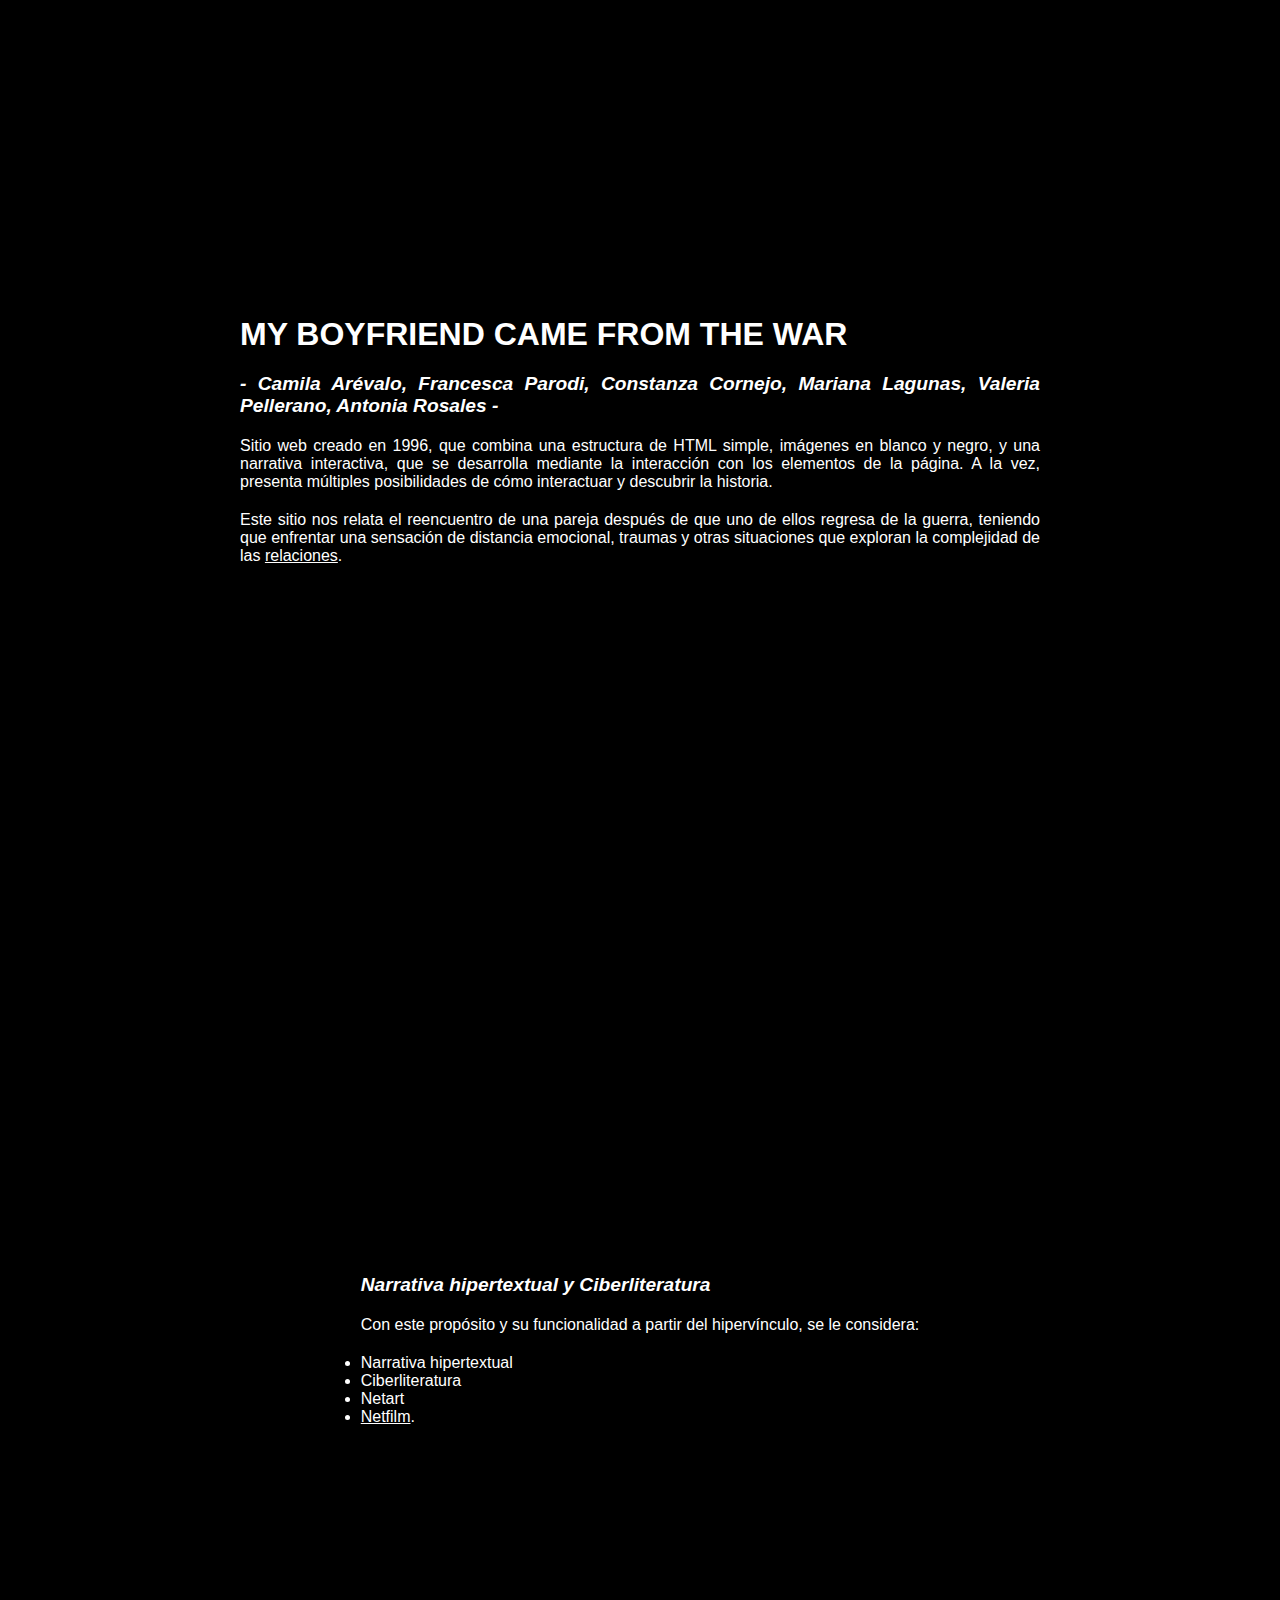
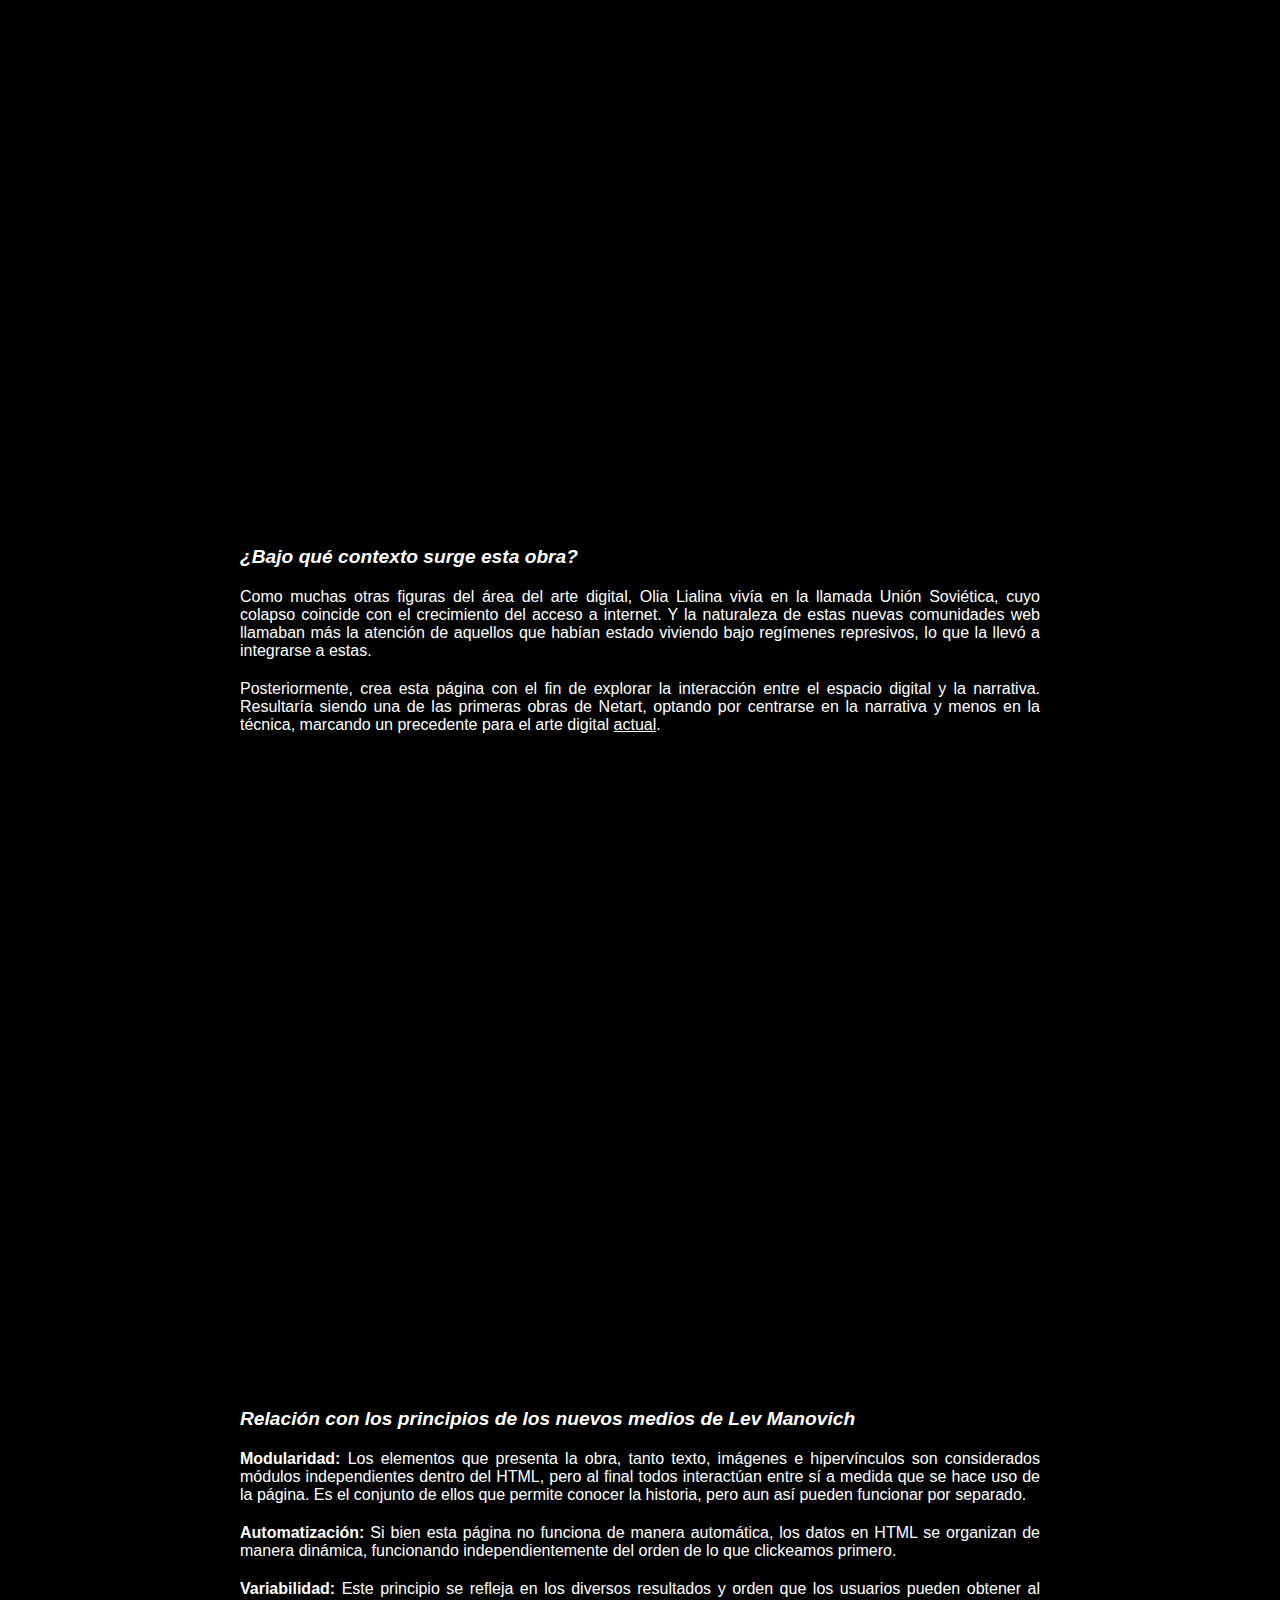
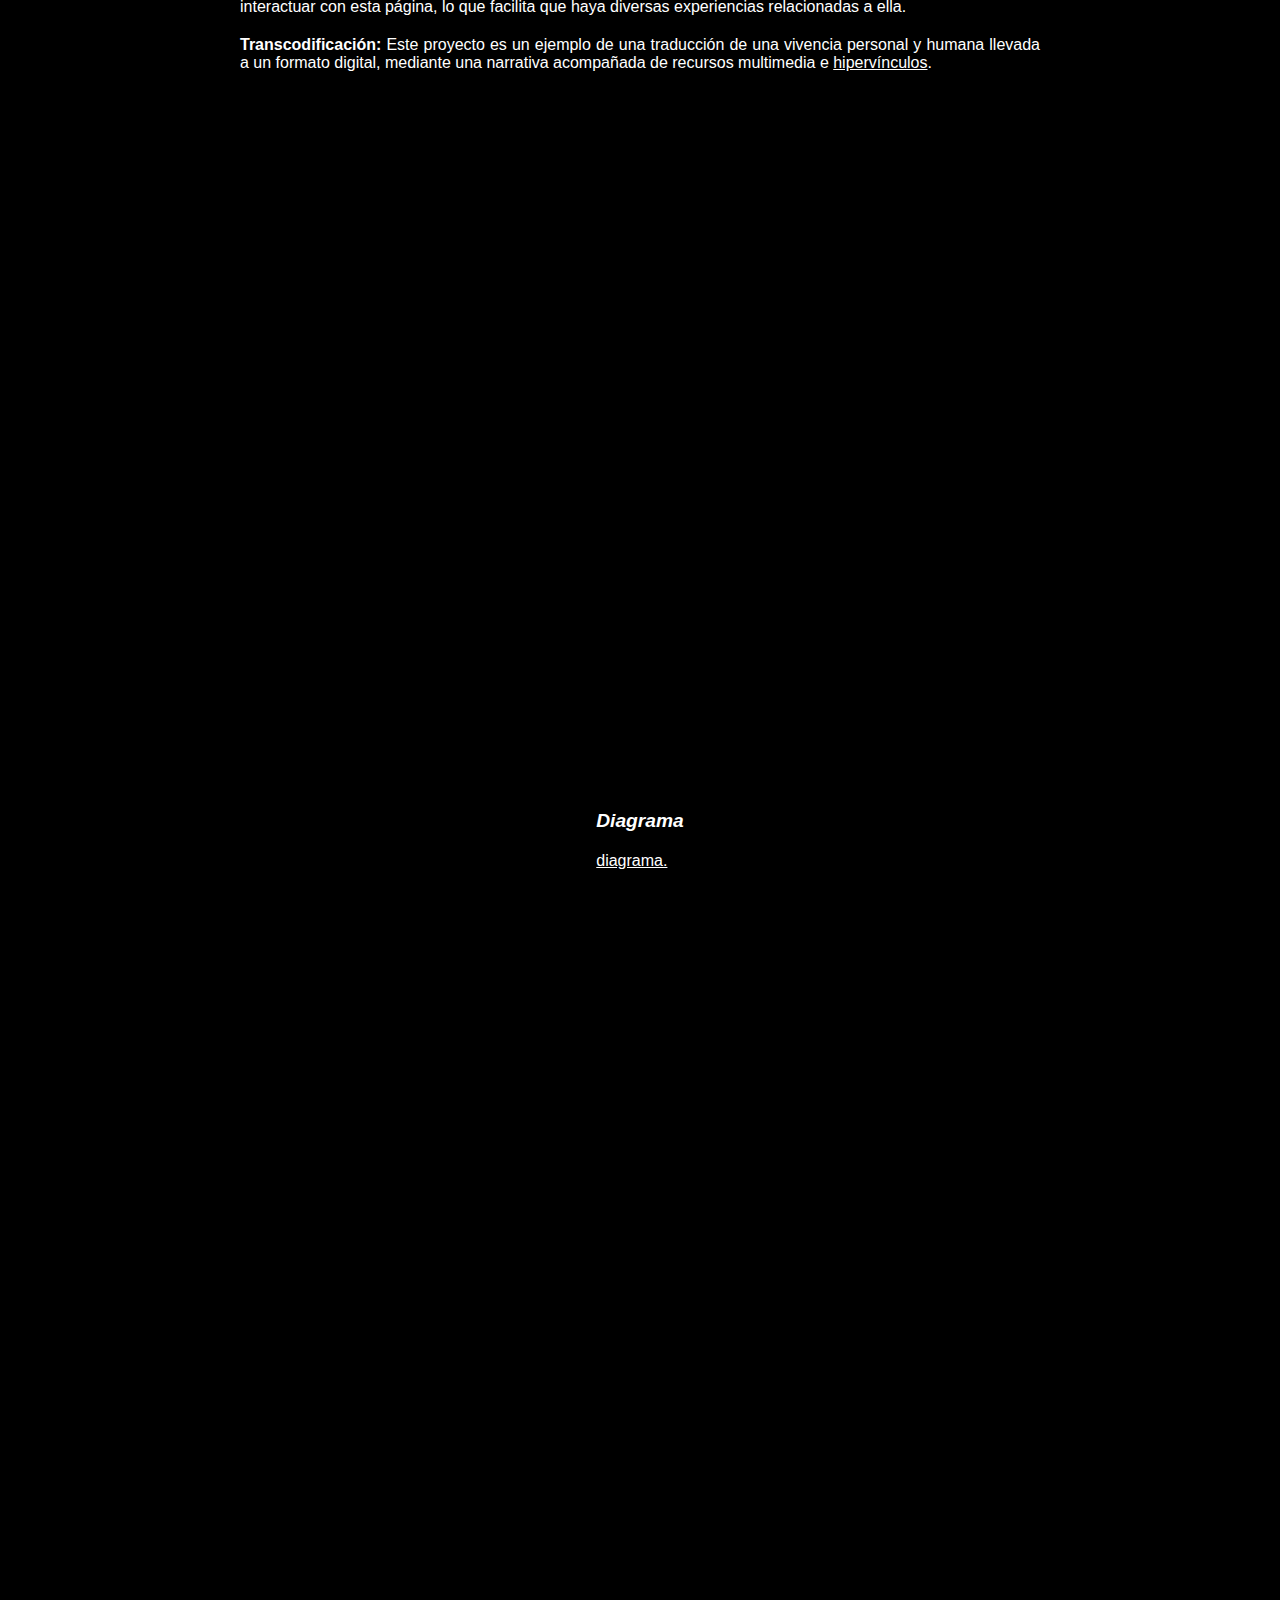
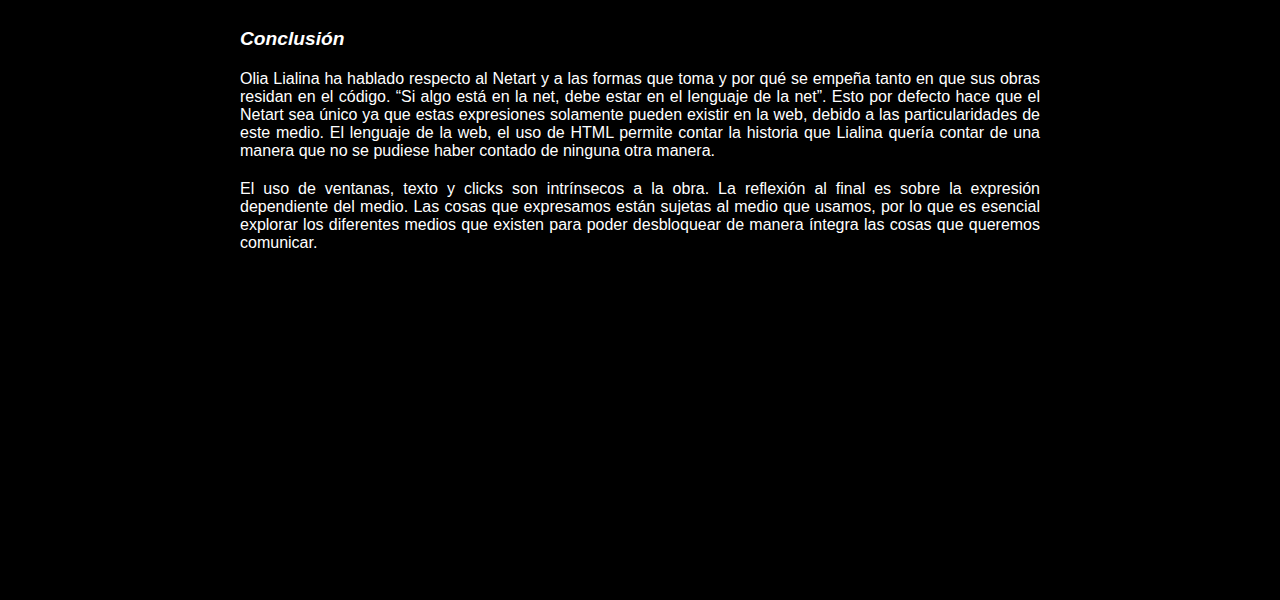
==== index.html @ c38e3b61 "mejoras" ====
<!DOCTYPE html>
<html lang="es">
<head>
    <meta charset="UTF-8">
    <meta name="viewport" content="width=device-width, initial-scale=1.0">
    <title>Investigación: My Boyfriend Came from the War</title>
    <link rel="stylesheet" href="styles.css">
</head>
<body>

    <!-- Sección 1 -->
    <section class="page" id="page1">
        <div class="content">
            <h1>My Boyfriend Came from the War</h1>
            <h2>- Camila Arévalo, Francesca Parodi, Constanza Cornejo, Mariana Lagunas, Valeria Pellerano, Antonia Rosales -</h2>
            <p>Sitio web creado en 1996, que combina una estructura de HTML simple, imágenes en blanco y negro, y una narrativa interactiva, que se desarrolla mediante la interacción con los elementos de la página. A la vez, presenta múltiples posibilidades de cómo interactuar y descubrir la historia.</p>
            <p>Este sitio nos relata el reencuentro de una pareja después de que uno de ellos regresa de la guerra, teniendo que enfrentar una sensación de distancia emocional, traumas y otras situaciones que exploran la complejidad de las <a href="#page2">relaciones</a>.</p>
        </div>
    </section>

    <!-- Sección 2 -->
    <section class="page" id="page2">
        <div class="content">
            <h2>Narrativa hipertextual y Ciberliteratura</h2>
            <p>Con este propósito y su funcionalidad a partir del hipervínculo, se le considera:</p>
            <ul>
                <li>Narrativa hipertextual</li>
                <li>Ciberliteratura</li>
                <li>Netart</li>
                <li><a href="#page3">Netfilm</a>.</li>
            </ul>
        </div>
    </section>

    <!-- Sección 3 -->
    <section class="page" id="page3">
        <div class="content">
            <h2>¿Bajo qué contexto surge esta obra?</h2>
            <p>Como muchas otras figuras del área del arte digital, Olia Lialina vivía en la llamada Unión Soviética, cuyo colapso coincide con el crecimiento del acceso a internet. Y la naturaleza de estas nuevas comunidades web llamaban más la atención de aquellos que habían estado viviendo bajo regímenes represivos, lo que la llevó a integrarse a estas.</p>
            <p>Posteriormente, crea esta página con el fin de explorar la interacción entre el espacio digital y la narrativa. Resultaría siendo una de las primeras obras de Netart, optando por centrarse en la narrativa y menos en la técnica, marcando un precedente para el arte digital <a href="#page4">actual</a>.</p>
        </div>
    </section>

    <!-- Sección 4 -->
    <section class="page" id="page4">
        <div class="content">
            <h2>Relación con los principios de los nuevos medios de Lev Manovich</h2>
            <p><strong>Modularidad:</strong> Los elementos que presenta la obra, tanto texto, imágenes e hipervínculos son considerados módulos independientes dentro del HTML, pero al final todos interactúan entre sí a medida que se hace uso de la página. Es el conjunto de ellos que permite conocer la historia, pero aun así pueden funcionar por separado.</p>
            <p><strong>Automatización:</strong> Si bien esta página no funciona de manera automática, los datos en HTML se organizan de manera dinámica, funcionando independientemente del orden de lo que clickeamos primero.</p>
            <p><strong>Variabilidad:</strong> Este principio se refleja en los diversos resultados y orden que los usuarios pueden obtener al interactuar con esta página, lo que facilita que haya diversas experiencias relacionadas a ella.</p>
            <p><strong>Transcodificación:</strong> Este proyecto es un ejemplo de una traducción de una vivencia personal y humana llevada a un formato digital, mediante una narrativa acompañada de recursos multimedia e <a href="#page5">hipervínculos</a>.</p>
        </div>
    </section>

    <!-- Sección 5 -->
    <section class="page" id="page5">
        <div class="content">
            <h2>Diagrama</h2>
            <!-- Aquí puedes insertar el diagrama -->
            <p><a href="#page6">diagrama.</a></p>
        </div>
    </section>

    <!-- Sección 6 -->
    <section class="page" id="page6">
        <div class="content">
            <h2>Conclusión</h2>
            <p>Olia Lialina ha hablado respecto al Netart y a las formas que toma y por qué se empeña tanto en que sus obras residan en el código. “Si algo está en la net, debe estar en el lenguaje de la net”. Esto por defecto hace que el Netart sea único ya que estas expresiones solamente pueden existir en la web, debido a las particularidades de este medio. El lenguaje de la web, el uso de HTML permite contar la historia que Lialina quería contar de una manera que no se pudiese haber contado de ninguna otra manera.</p>
            <p>El uso de ventanas, texto y clicks son intrínsecos a la obra. La reflexión al final es sobre la expresión dependiente del medio. Las cosas que expresamos están sujetas al medio que usamos, por lo que es esencial explorar los diferentes medios que existen para poder desbloquear de manera íntegra las cosas que queremos comunicar.</p>
        </div>
    </section>

</body>
</html>
---- styles.css ----
* {
    margin: 0;
    padding: 0;
    box-sizing: border-box;
}

body {
    font-family: Arial, sans-serif;
    background-color: black;
    color: white;
    overflow-x: hidden; /* Sin desplazamiento horizontal */
    text-align: center;
}

h1 {
  font-size: 2em;
  margin-bottom: 20px;
  text-transform: uppercase;
}

p {
    margin-bottom: 20px;
}

h2 {
  font-size: 1.2em;
  margin-bottom: 20px;
  font-style: italic;
}

a {
    text-decoration: underline;
    color: white;
    cursor: pointer;
}

a:hover {
    color: gray; /* Cambia de color al pasar el mouse */
}

.page {
    height: 100vh;
    display: flex;
    flex-direction: column;
    justify-content: center;
    align-items: center;
    text-align: justify;
    padding: 20px;
}

.content {
    max-width: 800px;
}

/* Estilos para las imágenes, si las necesitas */
img {
    max-width: 100%;
    height: auto;
    margin-bottom: 20px;
}
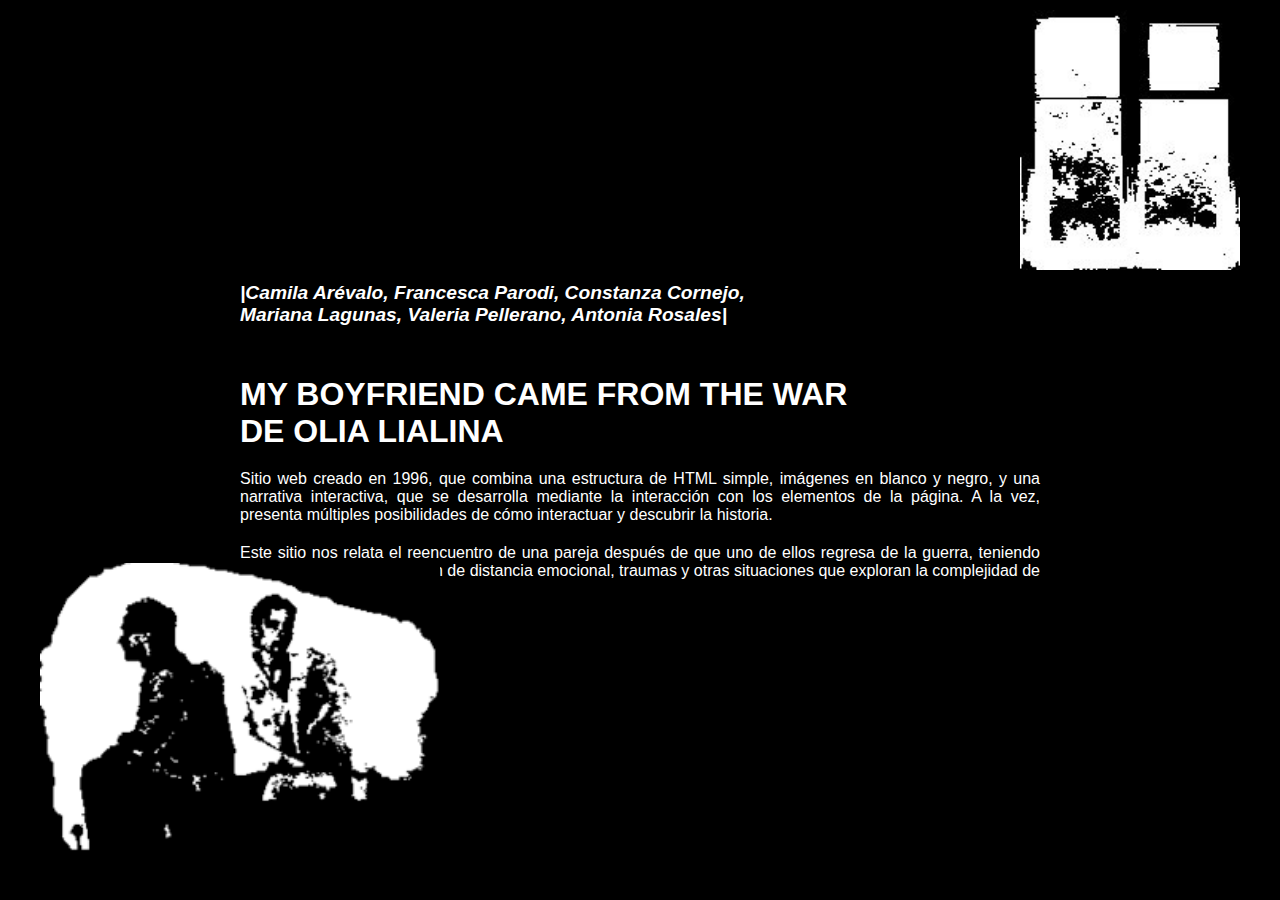
==== commit f9de0c45: "mejoras + imágenes" ====
--- a/index.html
+++ b/index.html
@@ -11,18 +11,21 @@
     <!-- Sección 1 -->
     <section class="page" id="page1">
         <div class="content">
-            <h1>My Boyfriend Came from the War</h1>
-            <h2>- Camila Arévalo, Francesca Parodi, Constanza Cornejo, Mariana Lagunas, Valeria Pellerano, Antonia Rosales -</h2>
+            <h2>|Camila Arévalo, Francesca Parodi, Constanza Cornejo,<br> Mariana Lagunas, Valeria Pellerano, Antonia Rosales|</h2>
+            <h1>My Boyfriend Came from the War<br> De Olia Lialina</h1>
             <p>Sitio web creado en 1996, que combina una estructura de HTML simple, imágenes en blanco y negro, y una narrativa interactiva, que se desarrolla mediante la interacción con los elementos de la página. A la vez, presenta múltiples posibilidades de cómo interactuar y descubrir la historia.</p>
             <p>Este sitio nos relata el reencuentro de una pareja después de que uno de ellos regresa de la guerra, teniendo que enfrentar una sensación de distancia emocional, traumas y otras situaciones que exploran la complejidad de las <a href="#page2">relaciones</a>.</p>
         </div>
+
+        <img src="personas.png" alt="Imagen inferior izquierda" class="bottom-left">
+        <img src="ventana.png" alt="Imagen superior derecha" class="top-right">
+
     </section>
 
     <!-- Sección 2 -->
     <section class="page" id="page2">
         <div class="content">
-            <h2>Narrativa hipertextual y Ciberliteratura</h2>
-            <p>Con este propósito y su funcionalidad a partir del hipervínculo, se le considera:</p>
+            <h2>Con este propósito y su funcionalidad a partir<br> del hipervínculo, se le considera:</h2>
             <ul>
                 <li>Narrativa hipertextual</li>
                 <li>Ciberliteratura</li>
--- a/styles.css
+++ b/styles.css
@@ -8,9 +8,30 @@
     font-family: Arial, sans-serif;
     background-color: black;
     color: white;
-    overflow-x: hidden; /* Sin desplazamiento horizontal */
+    overflow-x: scroll; 
+    overflow-y: hidden; 
+    height: 100vh; 
+    display: flex; 
+    flex-direction: row; 
     text-align: center;
 }
+
+.page {
+    position: relative;
+    min-width: 100vw;
+    height: 100vh;
+    display: flex;
+    flex-direction: column;
+    justify-content: center;
+    align-items: center;
+    text-align: justify;
+    padding: 20px;
+}
+
+.content {
+    max-width: 800px;
+}
+
 
 h1 {
   font-size: 2em;
@@ -24,7 +45,7 @@
 
 h2 {
   font-size: 1.2em;
-  margin-bottom: 20px;
+  margin-bottom: 50px;
   font-style: italic;
 }
 
@@ -38,23 +59,20 @@
     color: gray; /* Cambia de color al pasar el mouse */
 }
 
-.page {
-    height: 100vh;
-    display: flex;
-    flex-direction: column;
-    justify-content: center;
-    align-items: center;
-    text-align: justify;
-    padding: 20px;
+img.bottom-left {
+  position: absolute;
+  bottom: 10px;
+  left: 30px;
+  width: 400px; 
+  height: auto;
+  margin: 10px;
 }
 
-.content {
-    max-width: 800px;
+img.top-right {
+  position: absolute;
+  top: 0;
+  right: 30px;
+  width: 220px; 
+  height: auto;
+  margin: 10px;
 }
-
-/* Estilos para las imágenes, si las necesitas */
-img {
-    max-width: 100%;
-    height: auto;
-    margin-bottom: 20px;
-}
